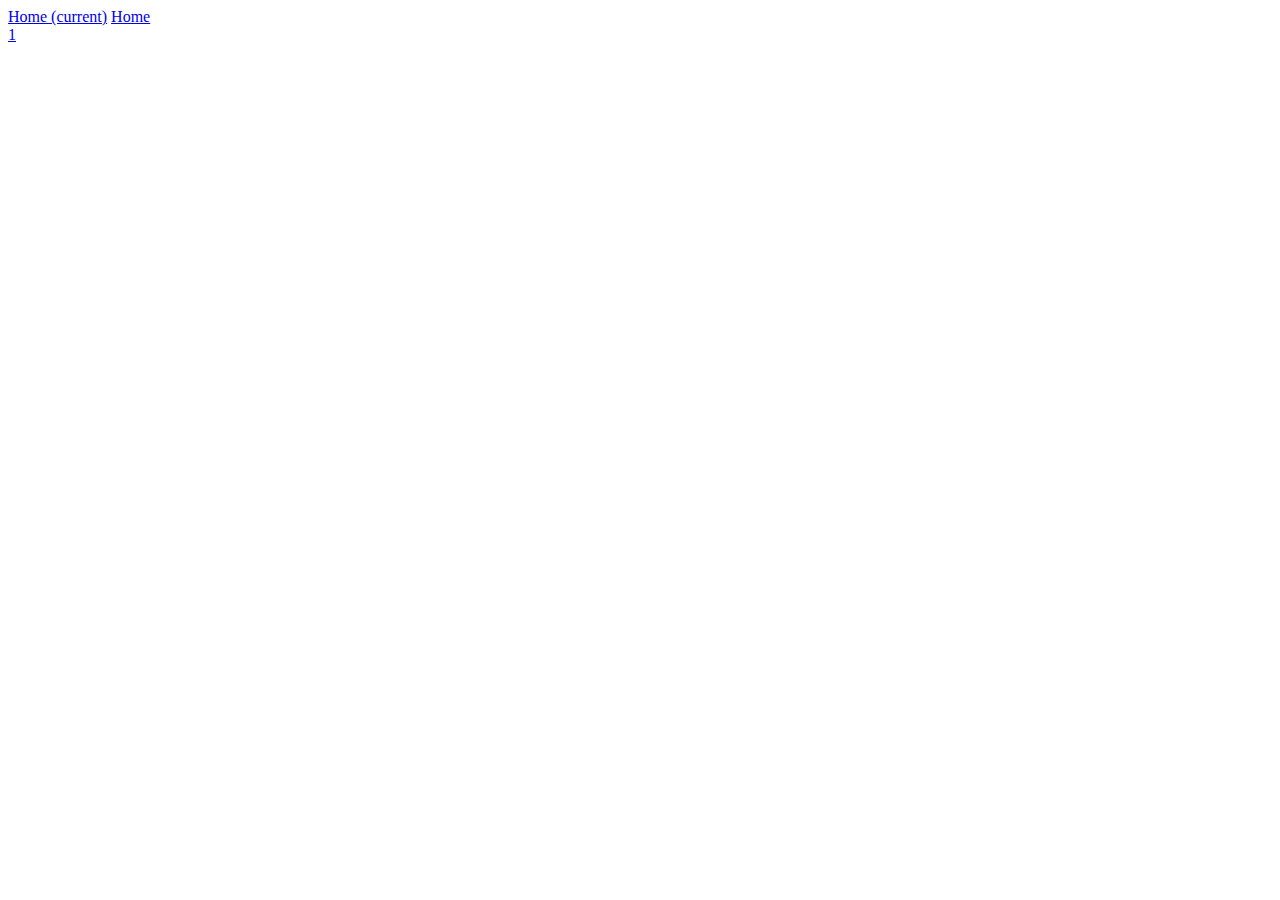
==== chapters/Environment.html @ c63061d4 "First Commit" ====
<!DOCTYPE html>
<html lang="en">
<head>
    <meta charset="UTF-8">
    <meta name="viewport" content="width=device-width, initial-scale=1.0">
    <title>Document</title>
    <link href="https://cdn.jsdelivr.net/npm/bootstrap@5.0.0/dist/css/bootstrap.min.css" rel="stylesheet" integrity="sha384-wEmeIV1mKuiNpC+IOBjI7aAzPcEZeedi5yW5f2yOq55WWLwNGmvvx4Um1vskeMj0" crossorigin="anonymous">
</head>
<body>
    <nav class="navbar navbar-expand navbar-light bg-light">
        <div class="nav navbar-nav">
            <a class="nav-item nav-link active" href="#" aria-current="page"
                >Home <span class="visually-hidden">(current)</span></a
            >
            <a class="nav-item nav-link" href="#">Home</a>
        </div>
    </nav>
    <div class="container">
        <div class="row">
            <div class="col-2">
                <a href="#">1</a>
            </div>
            <div class="col-10">
                
            </div>
        </div>
    </div>
    <script src="https://cdn.jsdelivr.net/npm/bootstrap@5.0.0/dist/js/bootstrap.bundle.min.js" integrity="sha384-p34f1UUtsS3wqzfto5wAAmdvj+osOnFyQFpp4Ua3gs/ZVWx6oOypYoCJhGGScy+8" crossorigin="anonymous"></script>
</body>
</html>
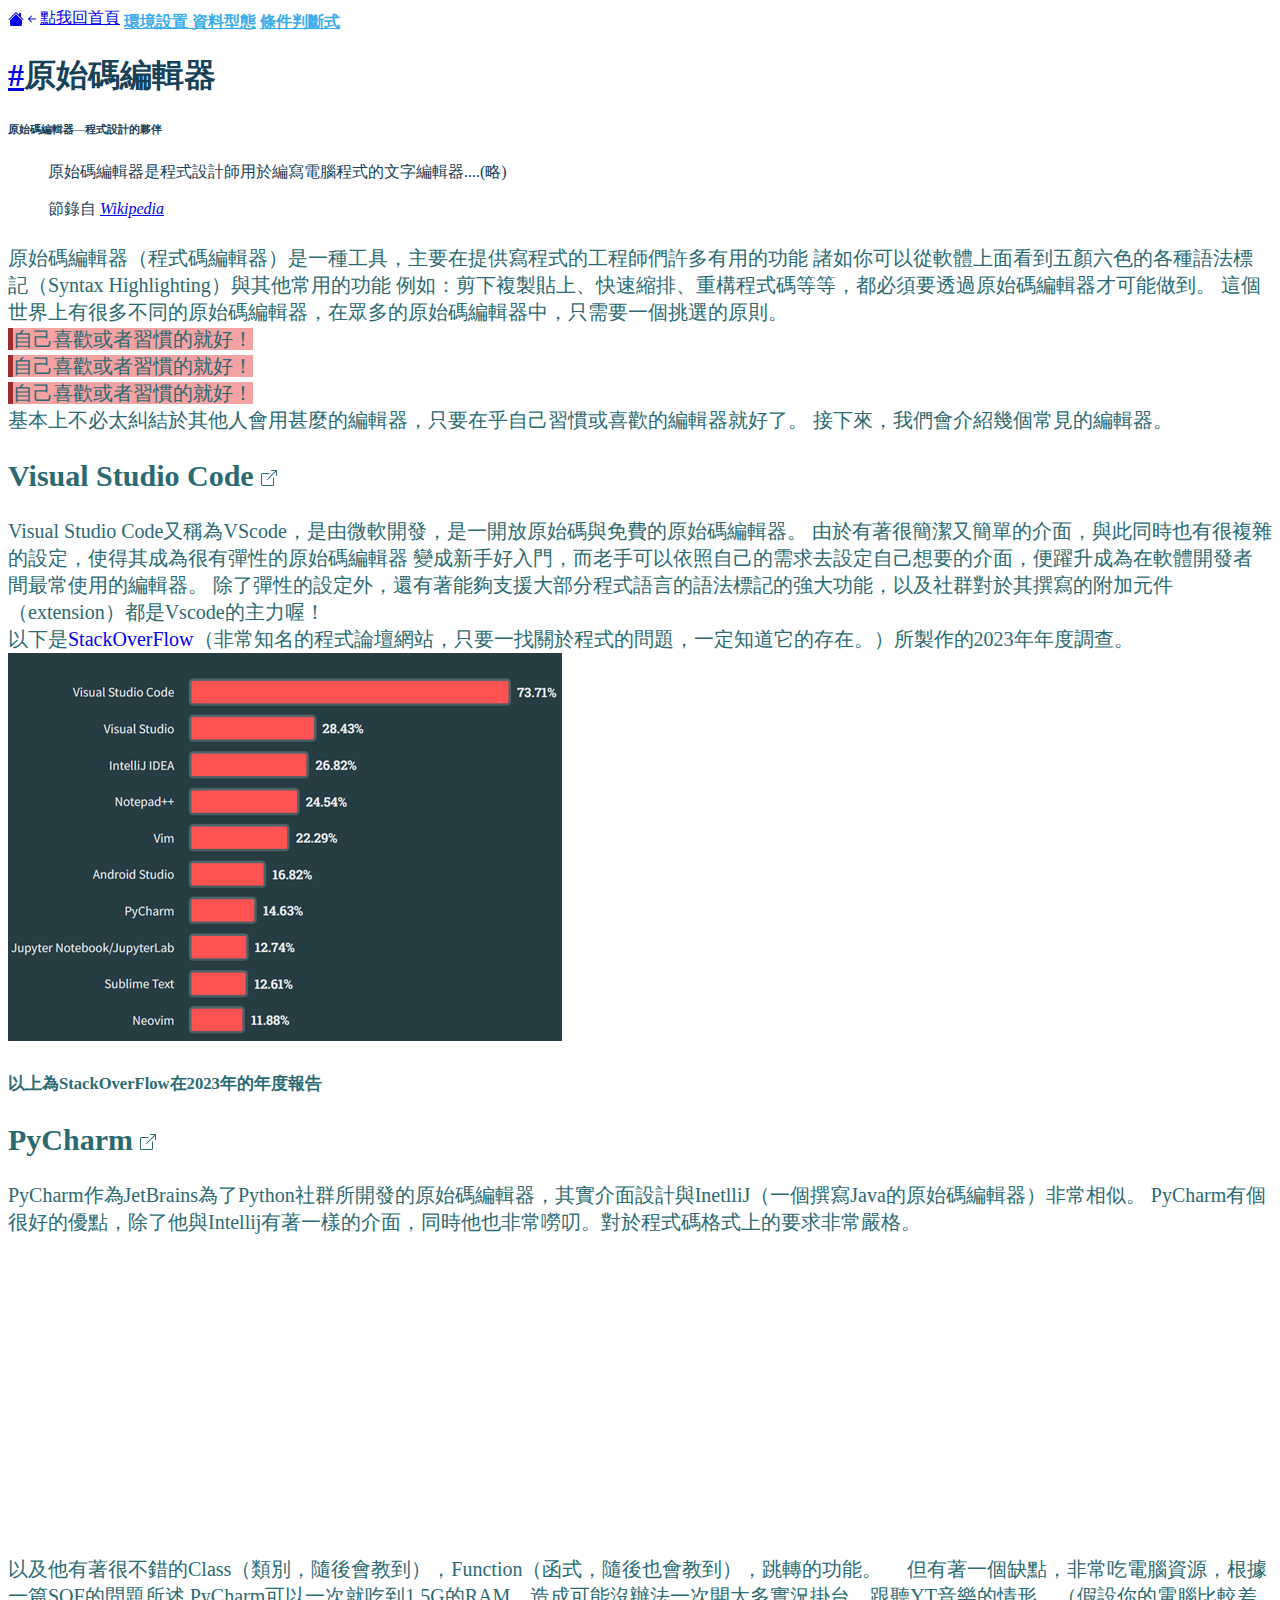
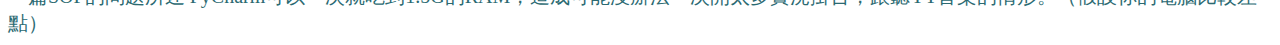
==== commit 167e5998: "Introducing the Visual studio code and PyCharm" ====
--- a/chapters/Environment.html
+++ b/chapters/Environment.html
@@ -5,26 +5,89 @@
     <meta name="viewport" content="width=device-width, initial-scale=1.0">
     <title>Document</title>
     <link href="https://cdn.jsdelivr.net/npm/bootstrap@5.0.0/dist/css/bootstrap.min.css" rel="stylesheet" integrity="sha384-wEmeIV1mKuiNpC+IOBjI7aAzPcEZeedi5yW5f2yOq55WWLwNGmvvx4Um1vskeMj0" crossorigin="anonymous">
+    <link rel="stylesheet" href="style.css">
 </head>
 <body>
-    <nav class="navbar navbar-expand navbar-light bg-light">
-        <div class="nav navbar-nav">
-            <a class="nav-item nav-link active" href="#" aria-current="page"
-                >Home <span class="visually-hidden">(current)</span></a
-            >
-            <a class="nav-item nav-link" href="#">Home</a>
-        </div>
-    </nav>
     <div class="container">
         <div class="row">
-            <div class="col-2">
-                <a href="#">1</a>
+            <div class="col-2 mt-5">
+                <a href="../index.html" id="Home"><svg xmlns="http://www.w3.org/2000/svg" width="16" height="16" fill="currentColor" class="bi bi-house-fill" viewBox="0 0 16 16">
+                    <path d="M8.707 1.5a1 1 0 0 0-1.414 0L.646 8.146a.5.5 0 0 0 .708.708L8 2.207l6.646 6.647a.5.5 0 0 0 .708-.708L13 5.793V2.5a.5.5 0 0 0-.5-.5h-1a.5.5 0 0 0-.5.5v1.293z"/>
+                    <path d="m8 3.293 6 6V13.5a1.5 1.5 0 0 1-1.5 1.5h-9A1.5 1.5 0 0 1 2 13.5V9.293z"/>
+                  </svg><svg xmlns="http://www.w3.org/2000/svg" width="16" height="16" fill="currentColor" class="bi bi-arrow-left-short" viewBox="0 0 16 16">
+                <path fill-rule="evenodd" d="M12 8a.5.5 0 0 1-.5.5H5.707l2.147 2.146a.5.5 0 0 1-.708.708l-3-3a.5.5 0 0 1 0-.708l3-3a.5.5 0 1 1 .708.708L5.707 7.5H11.5a.5.5 0 0 1 .5.5"/>
+                </svg>點我回首頁</a>
+                <a href="Environment.html" class="nav-link" aria-current="page">
+                    環境設置
+                </a>
+                <a href="DataTypes.html" class="nav-link">資料型態</a>
+                <a href="#" class="nav-link">條件判斷式</a>
             </div>
-            <div class="col-10">
-                
+            <div class="col-10 mt-5">
+                <h1 class="ArticleTitle"><a href="#">#</a>原始碼編輯器</h1>
+                <h6 class="ArticleTitle">原始碼編輯器—程式設計的夥伴</h5>
+                <div class="card mt-3">
+                    <div class="card-body">
+                        <blockquote class="blockquote mb-0 quote">
+                            <p>原始碼編輯器是程式設計師用於編寫電腦程式的文字編輯器....(略)</p>
+                            <footer class="blockquote-footer">
+                                節錄自
+                                <cite title="Source title"><a href="https://zh.wikipedia.org/zh-tw/%E6%BA%90%E4%BB%A3%E7%A0%81%E7%BC%96%E8%BE%91%E5%99%A8">Wikipedia</a></cite>
+                            </footer>
+                        </blockquote>
+                    </div>
+                </div>
+                <section class="content">
+                    <span class="fw-bolder">原始碼編輯器</span>（程式碼編輯器）是一種工具，主要在提供寫程式的工程師們許多有用的功能
+                    諸如你可以從軟體上面看到五顏六色的各種語法標記（Syntax Highlighting）與其他常用的功能
+                    例如：剪下複製貼上、快速縮排、重構程式碼等等，都必須要透過原始碼編輯器才可能做到。
+                    這個世界上有很多不同的原始碼編輯器，在眾多的原始碼編輯器中，只需要一個挑選的原則。<br>
+                    <div class="my-4 text-center ">
+                        <span class="hightlight-red fw-bolder">自己喜歡或者習慣的就好！</span><br>
+                        <span class="hightlight-red fw-bolder">自己喜歡或者習慣的就好！</span><br>
+                        <span class="hightlight-red fw-bolder">自己喜歡或者習慣的就好！</span><br>
+                    </div>
+
+                    基本上不必太糾結於其他人會用甚麼的編輯器，只要在乎自己習慣或喜歡的編輯器就好了。
+                    接下來，我們會介紹幾個常見的編輯器。
+                </section>
+                <section class="content">
+                    <h2><a href="https://code.visualstudio.com/" class="SmallTitle">Visual Studio Code <svg xmlns="http://www.w3.org/2000/svg" width="16" height="16" fill="currentColor" class="bi bi-box-arrow-up-right" viewBox="0 0 16 16">
+                        <path fill-rule="evenodd" d="M8.636 3.5a.5.5 0 0 0-.5-.5H1.5A1.5 1.5 0 0 0 0 4.5v10A1.5 1.5 0 0 0 1.5 16h10a1.5 1.5 0 0 0 1.5-1.5V7.864a.5.5 0 0 0-1 0V14.5a.5.5 0 0 1-.5.5h-10a.5.5 0 0 1-.5-.5v-10a.5.5 0 0 1 .5-.5h6.636a.5.5 0 0 0 .5-.5"/>
+                        <path fill-rule="evenodd" d="M16 .5a.5.5 0 0 0-.5-.5h-5a.5.5 0 0 0 0 1h3.793L6.146 9.146a.5.5 0 1 0 .708.708L15 1.707V5.5a.5.5 0 0 0 1 0z"/>
+                      </svg></a></h2>
+                    <div>
+                        Visual Studio Code又稱為VScode，是由微軟開發，是一開放原始碼與免費的原始碼編輯器。
+                        由於有著很簡潔又簡單的介面，與此同時也有很複雜的設定，使得其成為很有彈性的原始碼編輯器
+                        變成新手好入門，而老手可以依照自己的需求去設定自己想要的介面，便躍升成為在軟體開發者間最常使用的編輯器。
+                        除了彈性的設定外，還有著能夠支援大部分程式語言的語法標記的強大功能，以及社群對於其撰寫的附加元件（extension）都是Vscode的主力喔！<br>
+                        以下是<a href="https://survey.stackoverflow.co/2023/#section-most-popular-technologies-integrated-development-environment" style="text-decoration: none;">StackOverFlow</a>（非常知名的程式論壇網站，只要一找關於程式的問題，一定知道它的存在。）所製作的2023年年度調查。
+                        <div class="mt-3 text-center">
+                            <img src="imgs/SOFIDEsurvey.png">
+                            <h5>以上為StackOverFlow在2023年的年度報告</h5>
+                        </div>
+                    </div>
+                    <h2>
+                        <a href="https://www.jetbrains.com/pycharm/" class="SmallTitle">PyCharm
+                        <svg xmlns="http://www.w3.org/2000/svg" width="16" height="16" fill="currentColor" class="bi bi-box-arrow-up-right" viewBox="0 0 16 16">
+                        <path fill-rule="evenodd" d="M8.636 3.5a.5.5 0 0 0-.5-.5H1.5A1.5 1.5 0 0 0 0 4.5v10A1.5 1.5 0 0 0 1.5 16h10a1.5 1.5 0 0 0 1.5-1.5V7.864a.5.5 0 0 0-1 0V14.5a.5.5 0 0 1-.5.5h-10a.5.5 0 0 1-.5-.5v-10a.5.5 0 0 1 .5-.5h6.636a.5.5 0 0 0 .5-.5"/>
+                        <path fill-rule="evenodd" d="M16 .5a.5.5 0 0 0-.5-.5h-5a.5.5 0 0 0 0 1h3.793L6.146 9.146a.5.5 0 1 0 .708.708L15 1.707V5.5a.5.5 0 0 0 1 0z"/>
+                        </svg></a></h2>
+                    <div>
+                        PyCharm作為JetBrains為了Python社群所開發的原始碼編輯器，其實介面設計與<a href="https://www.jetbrains.com/idea/?var=1" class="Links">InetlliJ</a>（一個撰寫Java的原始碼編輯器）非常相似。
+                        PyCharm有個很好的優點，除了他與Intellij有著一樣的介面，同時他也非常嘮叨。對於程式碼格式上的要求非常嚴格。
+                        <div class="mt-3 text-center">
+                            <iframe width="560" height="315" src="https://www.youtube.com/embed/3TrANr9lgEA?si=4hPV-r4Ps7wyj9-3" title="YouTube video player" frameborder="0" allow="accelerometer; autoplay; clipboard-write; encrypted-media; gyroscope; picture-in-picture; web-share" referrerpolicy="strict-origin-when-cross-origin" allowfullscreen ></iframe>
+                        </div>
+                        以及他有著很不錯的Class（類別，隨後會教到），Function（函式，隨後也會教到），跳轉的功能。　
+                        但有著一個缺點，非常吃電腦資源，根據一篇<a href="https://stackoverflow.com/questions/75668255/how-to-reduce-pycharm-memory-usage" class="Links">SOF的問題所述</a>
+                        PyCharm可以一次就吃到1.5G的RAM，造成可能沒辦法一次開太多實況掛台，跟聽YT音樂的情形。（假設你的電腦比較差點）
+                    </div>
+                    
+                </section>
             </div>
         </div>
     </div>
     <script src="https://cdn.jsdelivr.net/npm/bootstrap@5.0.0/dist/js/bootstrap.bundle.min.js" integrity="sha384-p34f1UUtsS3wqzfto5wAAmdvj+osOnFyQFpp4Ua3gs/ZVWx6oOypYoCJhGGScy+8" crossorigin="anonymous"></script>
 </body>
-</html>+</html>
--- a/chapters/style.css
+++ b/chapters/style.css
@@ -0,0 +1,37 @@
+#Home{
+    display: inline-flex;
+    align-items: center;
+}
+.nav-link{
+    color: rgb(56, 172, 234);
+    font-weight: 600;
+}
+.nav-link:hover{
+    background-color: rgb(249, 249, 249);
+}
+pre{
+    background-color: rgb(250, 250, 250);
+}
+.content{
+    margin-top: 25px;
+    color: rgb(43, 106, 114);
+    font-size: 20px;
+}
+.ArticleTitle,.quote{
+    color: rgb(22, 65, 88);
+}
+.hightlight-red{
+    border-left: 5px solid rgb(156, 43, 43);
+    background-color: rgb(244, 162, 162);
+}
+#myTab{
+    border: 0px;
+}
+.SmallTitle{
+    text-decoration: none;
+    color: inherit;
+}
+.Links{
+    text-decoration: none;
+    color:inherit;
+}